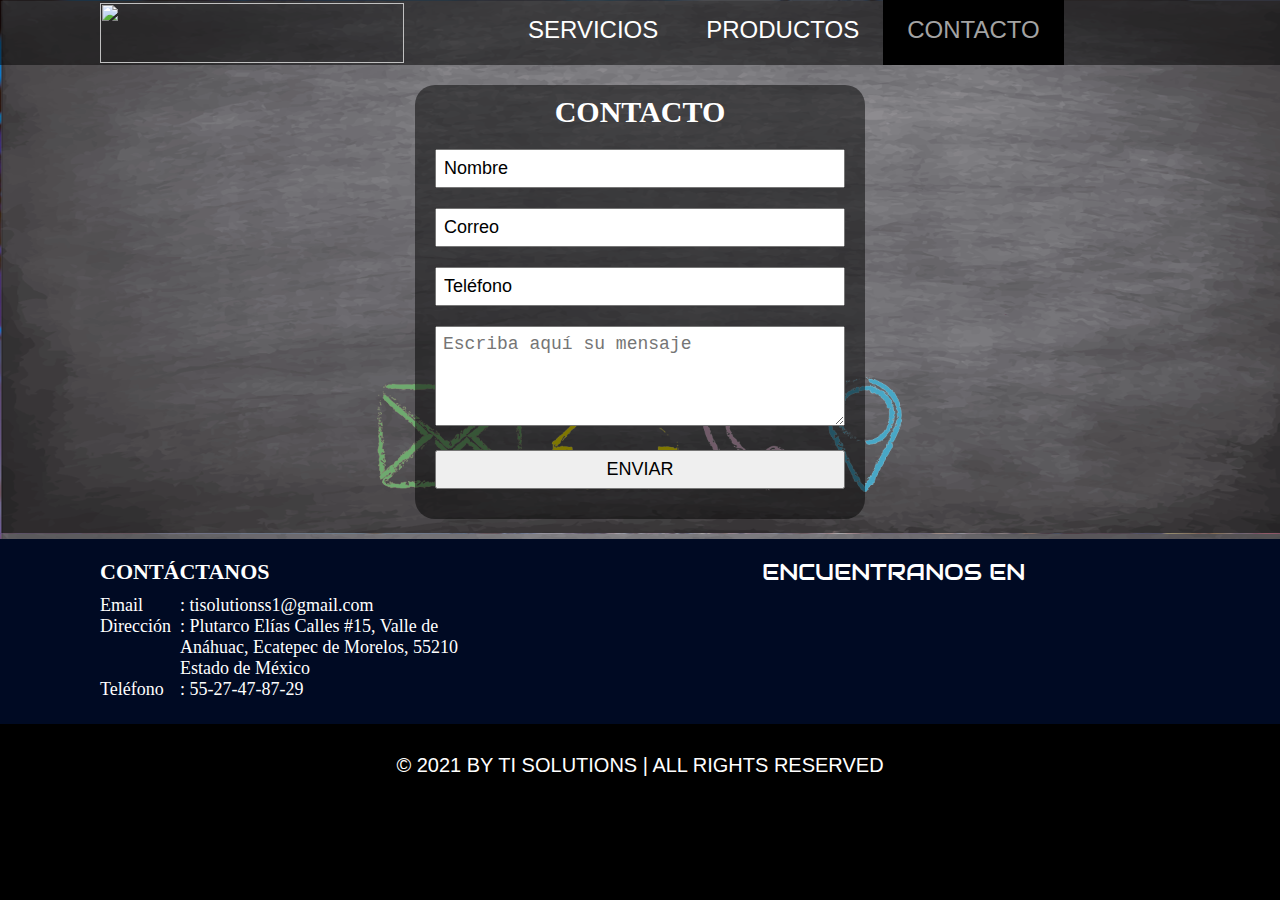
==== contacto/contacto.html @ 3d93fc13 "Website Template" ====
<!DOCTYPE html>
<html lang="en" dir="ltr">
  <head>
    <meta charset="utf-8">
    <title>TI Solutions</title>
    <link rel="stylesheet" href="/css/styles.css" type="text/css">
  </head>
  <body>
    <div id="page_contacto">
      <div id="header">
        <a href="/" class="logo"><img src="/images/soluciones.png" alt="" width="60" height="60"></a>
        <ul id="navigation">
          <li class="servicios">
            <a href="/" style="text-decoration:none">servicios</a>
          </li>
          <li class="productos">
            <a href="/productos/productos.html" style="text-decoration:none">productos</a>
          </li>
          <li class="seleccion">
            <a href="/contacto/contacto.html" style="text-decoration:none">contacto</a>
          </li>
        </ul>
      </div>
      <div id="body">
        <div id="contacto">
          <form action="/enviar.php" method="post">
            <h2>CONTACTO</h2>
            <input type="text" name="Nombre" value="Nombre" required>
            <input type="text" name="Correo" value="Correo" required>
            <input type="text" name="Teléfono" value="Teléfono" required>
            <textarea name="Mensaje" placeholder="Escriba aquí su mensaje" required></textarea>
            <input type="submit" value="ENVIAR" id=boton>
          </form>
        </div>
      </div>
      <div id="footer">
        <div id="contact">
          <ul>
            <h3>Contáctanos</h3>
            <li class="correo"><span>Email</span><p>: tisolutionss1@gmail.com</p></li>
            <li class="direccion"><span>Dirección</span><p>: Plutarco Elías Calles #15, Valle de Anáhuac, Ecatepec de Morelos, 55210 Estado de México</p></li>
            <li class="telefono"><span>Teléfono</span><p>: 55-27-47-87-29</p></li>
          </ul>
          <h1>ENCUENTRANOS EN</h1>
          <div>
            <a href="https://www.facebook.com/Soluciones-TI-109137994715575" class="facebook">facebook</a>
            <a href="http://twitter.com/CNN?s=08" class="twitter">twitter</a>
          </div>
        </div>
        <div id="footnote">
          <div>
            <p>&copy; 2021 by TI Solutions | ALL RIGHTS RESERVED</p>
          </div>
        </div>
      </div>
    </div>
  </body>
</html>
---- css/styles.css ----
/*----------------------------------------General---------------------------------------*/
@font-face {
	font-family: 'audiowide-regular-webfont';
	src: url('../fonts/audiowide-regular-webfont.eot');
	src: url('../fonts/audiowide-regular-webfont.woff') format('woff'), url('../fonts/audiowide-regular-webfont.ttf') format('truetype'), url('../fonts/audiowide-regular-webfont.svg') format('svg');
}
body {
  background: url("../images/technical-computer.jpg") no-repeat scroll center top #000000;
  background-size: cover;
  margin: 0;
	padding: 0;
	position: relative;
}
/*----------------------------------------Page_index---------------------------------------*/
/*----------------------------------------Header---------------------------------------*/
#header {
  background: rgba(0, 0, 0, 0.5);
  /*background: url("../images/mp.jpg") no-repeat scroll center top #000000;*/
	margin: 0;
  min-height: 65px;
  max-height: 65px;
	overflow: hidden;
	padding: 0;
	width: auto;
}
#header a img {
  float: left;
  height: 60px;
  margin: 3px 0 0 100px; /*top, right, bottom, left*/
  padding: 0;
  width: 304px;
  border: none;
}
/*Formato de tabla en header*/
#header ul {
	display: inline-block;
	float: left;
	list-style: none;
	margin: 0 0 0 100px;  /*top, right, bottom, left*/
	padding: 0;
	width: auto;
}
/*Formato de elementos de tabla en header*/
#header ul li {
	float: left;
	margin: 0;
	padding: 0;
	width: auto;
}
/*Estilo de los elementos de la tabla en header*/
#header ul li a {
	color: #ffffff;
	display: block;
	font-family: Arial;
	font-size: 24px;
	font-weight: normal;
	line-height: 59px;
	margin: 0;
	min-height: 65px;
	padding: 0 24px;
 *padding: 0 23px; /* Needed for IE8 and old versions */
	text-align: center;
	text-transform: uppercase;
	width: auto;
}
/*Elemento de pre-seleccionado */
#header ul li a:hover {
	background-color: #620031;
	color: #ffffff;
}
/*Elemento de lista seleccionado*/
#header ul li.seleccion a {
	background-color: #000000;
	color: #a3a3a3;
}
/*----------------------------------------Body---------------------------------------*/
/*Marco de tabla*/
#page_index #body #superior{
	/*background-color: #000A23;*/
	background: rgba(0, 0, 0, 0.6);
	width: 630px;
	margin: 50px 10px 50px 50px;    /*Margenes de la tabla principal*/
	padding: 20px 0 20px 20px;
}
/*Contenido de tabla*/
#page_index #body #superior span{
	color: #ffffff;
	font-size: 20px;
  display: block;
	line-height: 10px; /*Interlineado*/
	margin: 0;
	padding-right: 20px;
	text-align: center;
  text-transform: uppercase;
}
/*Formato de tabla principal*/
#page_index #body #superior ul {
	display: inline-block;
	list-style: none;
	height: 450px;
	margin: 0;
	padding: 0;
}
/*Formato de elementos de tabla principal*/
#page_index #body #superior ul li {
	float: left;
	width: 315px;
}
/*Formato de anlcas de tabla principal*/
#page_index #body #superior ul li a {
	color: #fdfffa;
	display: block;
	height: 114px;
	margin: 25px 40px 0 0;
	text-decoration: none;
}
/*Formato de imagenes en elementos de tabla principal*/
#page_index #body #superior ul li img {
	float: left;
}
/*Formato de letra en descripcion de elementos de tabla principal*/
#page_index #body #superior ul li h3 {
  font-size: 25px;
	margin: 0;
	line-height: 25px;
	padding-top: 35px;
  /*text-transform: uppercase;*/
}
/*Formato de letra en descripcion de elementos de tabla principal*/
#page_index #body #superior ul li h2 {
  color: #FFFFFF; /*Color*/
	font-family: Arial;  /*Fuente*/
	font-weight: bold; /*Tipo de letra*/
	font-size: 30px; /*Tamaño de fuente*/
	margin: 0; /*Margenes*/
	line-height: 50px; /*Interlineado*/
	padding-top: 10px; /*Margen superior*/
  padding-bottom: 10px; /*Margen inferior*/
	text-align: center;  /*Alineacion de texto*/
	text-transform: uppercase; /*Letra mayúscula*/
}
/*Elemento de pre-seleccionado de lista principal*/
#page_index #body #superior ul li a:hover {
	background-color: #620031;
	color: #ffffff;
}
/*Formato de primer tabla secundaria*/
#page_index #body #superior ul li.instalacion ul {
	display: block;
	left: -99999px;
	list-style: none;
	margin: 0;
	padding: 0;
	position: absolute;
	top: 210px;
	width: 142px;
	z-index: 50;
}
#page_index #body #superior ul li.instalacion:hover ul.uno {
	left: 750px;
}
#page_index #body #superior ul li.instalacion ul.uno.selected {
	left: 750px;
}
/*Formato de segunda tabla secundaria*/
#page_index #body #superior ul li.armado ul {
	display: block;
	left: -99999px;
	list-style: none;
	margin: 0;
	padding: 0;
	position: absolute;
	top: 210px;
	width: 142px;
	z-index: 50;
}
#page_index #body #superior ul li.armado:hover ul.dos {
	left: 750px;
}
#page_index #body #superior ul li.armado ul.dos.selected {
	left: 750px;
}
/*Formato de tercera tabla secundaria*/
#page_index #body #superior ul li.reparacion ul {
	display: block;
	left: -99999px;
	list-style: none;
	margin: 0;
	padding: 0;
	position: absolute;
	top: 210px;
	width: 142px;
	z-index: 50;
}
#page_index #body #superior ul li.reparacion:hover ul.tres {
	left: 750px;
}
#page_index #body #superior ul li.reparacion ul.tres.selected {
	left: 750px;
}
/*Formato de cuarta tabla secundaria*/
#page_index #body #superior ul li.redes ul {
	display: block;
	left: -99999px;
	list-style: none;
	margin: 0;
	padding: 0;
	position: absolute;
	top: 210px;
	width: 142px;
	z-index: 50;
}
#page_index #body #superior ul li.redes:hover ul.cuatro {
	left: 750px;
}
#page_index #body #superior ul li.redes ul.cuatro.selected {
	left: 750px;
}
/*Formato de quinta tabla secundaria*/
#page_index #body #superior ul li.servidores ul {
	display: block;
	left: -99999px;
	list-style: none;
	margin: 0;
	padding: 0;
	position: absolute;
	top: 210px;
	width: 142px;
	z-index: 50;
}
#page_index #body #superior ul li.servidores:hover ul.cinco {
	left: 750px;
}
#page_index #body #superior ul li.servidores ul.cinco.selected {
	left: 750px;
}
/*Formato de sexta tabla secundaria*/
#page_index #body #superior ul li.electronicos ul {
	display: block;
	left: -99999px;
	list-style: none;
	margin: 0;
	padding: 0;
	position: absolute;
	top: 210px;
	width: 142px;
	z-index: 50;
}
#page_index #body #superior ul li.electronicos:hover ul.seis {
	left: 750px;
}
#page_index #body #superior ul li.electronicos ul.seis.selected {
	left: 750px;
}
/*Formato de marco de tablas secundarias*/
#page_index #body #superior ul li ul li {
	background-color: #620031; /*Color*/
	color: #ffffff;  /*Color*/
	display: block;  /*Ubicacion*/
	margin: 0; /*Margenes*/
	min-height: 60px;  /*Altura mínima*/
	padding: 0 10px; /*Márgenes top, right, bottom, left*/
	width: 400px;  /*Ancho*/
}
/*----------------------------------------footer---------------------------------------*/

/*Formato de contenedor de pie de página*/
#footer #contact {
  background-color: #000A23;
  margin: 0 auto;
  min-height: 84px;
	max-width: 100vw;
	overflow: hidden;
	padding: 14px 0 14px 100px;
	width: 100vw;
}
/*Formato de tablas en pie de página*/
#footer #contact ul{
	float: left;
	font-size: 18px;
	list-style: none;
	width: 400px;
	margin: 0;
	padding: 6px 0 10px 0;
}
/*Formato de título 3 en pie de página*/
#footer #contact ul h3 {
  color: #FFFFFF;
	font-size: 22px;
	margin: 0 0 10px;
	text-transform: uppercase;
}
/*Formato de texto en span de elementos de lista 1 en pie de página*/
#footer #contact ul li span {
  color: #FFFFFF;
	float: left;
	width: 80px;
}
/*Formato de texto en parrafos de elementos de lista 1 en pie de página*/
#footer #contact ul li p {
  color: #FFFFFF;
	margin: 0 0 0 80px;
}
/*Formato de titulo 1 en pie de página*/
#footer #contact h1 {
	color: #FFFFFF;
	float: left;
	font-family: audiowide-regular-webfont;
	font-size: 23px;
	font-weight: normal;
	line-height: 23px;
	margin: 0;
	padding: 8px 0 0 0;
	text-align: right;
	text-transform: uppercase;
	width: 525px;
}
/*Formato de elementos de lista 2 en pie de página*/
#footer #contact div {
	float: left;
  position: absolute;
  top: 770px;
  left: 790px;
	margin: 0;
	overflow: hidden;
	width: 380px;
}
/*Formato de anclas en elementos de tabla 2 de pie de página*/
#footer #contact div a {
	/*background: url(../images/icons.png) no-repeat;*/
  background: url(../images/imagen5.png) no-repeat;
	display: block;
	float: left;
	height: 36px;
	margin: 0;
	padding: 0;
	text-indent: -99999px;
	width: 18px;
}
/*Formato de ícono facebook*/
#footer #contact div a.facebook {
	background-position: 0px 0px;  /*Posicion en imagen en pixeles*/
	margin: 20px 0 0 29px;
	width: 50px;
}
/*Formato de ícono twitter*/
#footer #contact div a.twitter {
	background-position: 0 -45px;
	margin: 20px 0 0 29px;
	width: 50px;
}
/*------------------------------------------footnote------------------------------------------*/
/*Formato de footnote*/
#footer #footnote {
	background-color: #000000;
	margin: 0;
	min-height: 84px;
	overflow: hidden;
	padding: 0;
	width: auto;
}
/*Formato de texto en footnote*/
#footer #footnote p {
	color: #FFFFFF;
	display: block;
	font-family: Arial;
	font-size: 20px;
	font-weight: normal;
	margin: 0 auto;
	padding: 0;
  padding-top: 30px;
	text-align: center;
	text-transform: uppercase;
	width: 940px;
}
/*-------------------------------------Página productos--------------------------------------------*/

/*Marco de tabla*/
#page_productos #body {
	/*background-color: #000A23;*/
	background: rgba(0, 0, 0, 0.6);
	width: 480px;
  height: 550px;
	margin: 50px 450px 50px;    /*Top, left, down, right Margenes de la tabla principal*/
	padding: 20px 0 20px 20px;
}
#page_productos #body h1{
  color: #FFFFFF;
	text-align: center;
}
#page_productos #body .carousel{
  margin: 0;
	padding: 0;
	position: absolute;
	top: 240px;
  left: 540px;
	width: 300px;
	height: 300px;
  z-index: 2;
}
#page_productos #body .carousel img {
  width: 100%;
  height: 100%;
  object-fit: cover;
}
#page_productos #body .carousel p{
	color: #ffffff;
	font-family: Arial;
	font-size: 20px;
	font-weight: normal;
	text-align: center;
	text-transform: uppercase;
}
/*-------------------------------------Página de contacto--------------------------------------------*/
#page_contacto{
	background-image: url("../images/contacto.png");
  background-size: contain;
	/*background-size: 100vw 100vh;*/
	background-attachment: fixed;
	margin: 0;
}
#page_contacto #body #contacto form{
	width: 450px;
	margin: auto;
	background: rgba(0, 0, 0, 0.5);
	padding: 10px 20px;
	box-sizing: border-box;
	margin-top: 20px;
	margin-bottom: 20px;
	border-radius: 20px;
}
#page_contacto #body #contacto h2{
	color: #FFFFFF;
	text-align: center;
	margin: 0;
	font-size: 30px;
	margin-bottom: 20px;
}
#page_contacto #body #contacto input, textarea{
	width: 100%;
	margin-bottom: 20px;
	padding: 7px;
	box-sizing: border-box;
	font-size: 18px;
}
#page_contacto #body #contacto textarea{
	min-height: 100px;
	max-height: 100px;
	min-width: 100%;
	max-width: 100%;
}
#page_contacto #body #contacto #boton:hover{
	cursor: pointer;
}
#page_contacto #footer #contact div {
	float: left;
  position: absolute;
  top: 590px;
  left: 790px;
	margin: 0;
	overflow: hidden;
	width: 380px;
}
/*-------------------------------------Página gracias--------------------------------------------*/
#page_gracias{
	background-image: url("../images/contacto.png");
  background-size: cover;
	/*background-size: 100vw 100vh;*/
	background-attachment: fixed;
	margin: 0;
}
#page_gracias #body{
  min-height: 640px;
}
#page_gracias #body #gracias form{
	width: 450px;
	margin: auto;
	background: rgba(0, 0, 0, 0.5);
	padding: 10px 20px;
	box-sizing: border-box;
	margin-top: 20px;
	margin-bottom: 20px;
	border-radius: 20px;
}
#page_gracias #body #gracias h1{
	color: #FFFFFF;
	text-align: center;
}
#page_gracias #body #gracias input{
	position: relative;
	left: 175px;
}
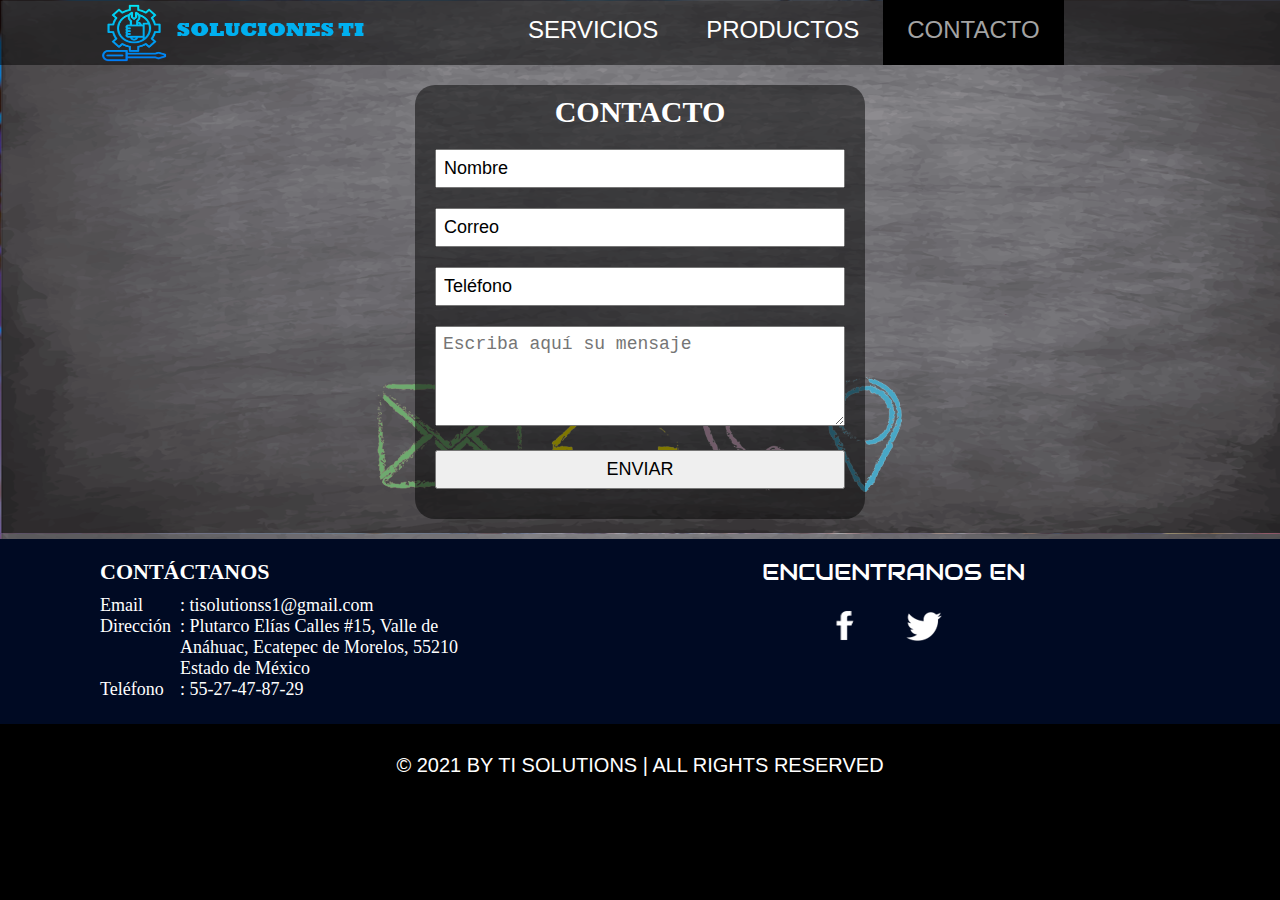
==== commit 69cc49be: "ANCHOR CHANGES" ====
--- a/contacto/contacto.html
+++ b/contacto/contacto.html
@@ -3,27 +3,27 @@
   <head>
     <meta charset="utf-8">
     <title>TI Solutions</title>
-    <link rel="stylesheet" href="/css/styles.css" type="text/css">
+    <link rel="stylesheet" href="../css/styles.css" type="text/css">
   </head>
   <body>
     <div id="page_contacto">
       <div id="header">
-        <a href="/" class="logo"><img src="/images/soluciones.png" alt="" width="60" height="60"></a>
+        <a href="../index.html" class="logo"><img src="../images/SOLUCIONES.png" alt="" width="60" height="60"></a>
         <ul id="navigation">
           <li class="servicios">
-            <a href="/" style="text-decoration:none">servicios</a>
+            <a href="../index.html" style="text-decoration:none">servicios</a>
           </li>
           <li class="productos">
-            <a href="/productos/productos.html" style="text-decoration:none">productos</a>
+            <a href="../productos/productos.html" style="text-decoration:none">productos</a>
           </li>
           <li class="seleccion">
-            <a href="/contacto/contacto.html" style="text-decoration:none">contacto</a>
+            <a href="../contacto/contacto.html" style="text-decoration:none">contacto</a>
           </li>
         </ul>
       </div>
       <div id="body">
         <div id="contacto">
-          <form action="/enviar.php" method="post">
+          <form action="../enviar.php" method="post">
             <h2>CONTACTO</h2>
             <input type="text" name="Nombre" value="Nombre" required>
             <input type="text" name="Correo" value="Correo" required>
--- a/css/styles.css
+++ b/css/styles.css
@@ -328,7 +328,7 @@
 /*Formato de anclas en elementos de tabla 2 de pie de página*/
 #footer #contact div a {
 	/*background: url(../images/icons.png) no-repeat;*/
-  background: url(../images/imagen5.png) no-repeat;
+  	background: url("../images/Imagen5.png") no-repeat;
 	display: block;
 	float: left;
 	height: 36px;
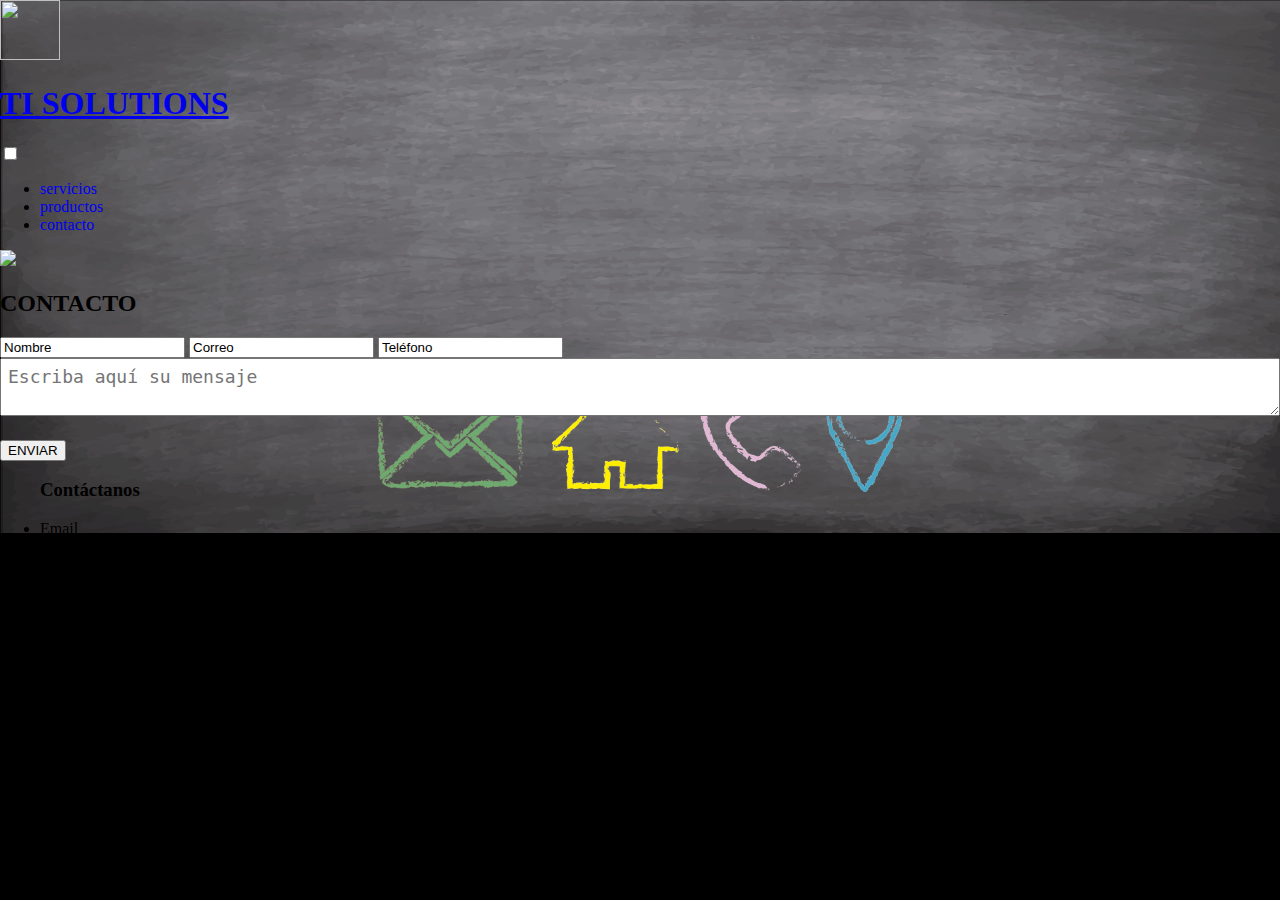
==== commit 3ab14359: "contacto update" ====
--- a/contacto/contacto.html
+++ b/contacto/contacto.html
@@ -1,58 +1,72 @@
 <!DOCTYPE html>
 <html lang="en" dir="ltr">
-  <head>
-    <meta charset="utf-8">
-    <title>TI Solutions</title>
-    <link rel="stylesheet" href="../css/styles.css" type="text/css">
-  </head>
-  <body>
-    <div id="page_contacto">
-      <div id="header">
-        <a href="../index.html" class="logo"><img src="../images/SOLUCIONES.png" alt="" width="60" height="60"></a>
-        <ul id="navigation">
-          <li class="servicios">
-            <a href="../index.html" style="text-decoration:none">servicios</a>
-          </li>
-          <li class="productos">
-            <a href="../productos/productos.html" style="text-decoration:none">productos</a>
-          </li>
-          <li class="seleccion">
-            <a href="../contacto/contacto.html" style="text-decoration:none">contacto</a>
-          </li>
-        </ul>
-      </div>
-      <div id="body">
-        <div id="contacto">
-          <form action="../enviar.php" method="post">
-            <h2>CONTACTO</h2>
-            <input type="text" name="Nombre" value="Nombre" required>
-            <input type="text" name="Correo" value="Correo" required>
-            <input type="text" name="Teléfono" value="Teléfono" required>
-            <textarea name="Mensaje" placeholder="Escriba aquí su mensaje" required></textarea>
-            <input type="submit" value="ENVIAR" id=boton>
-          </form>
-        </div>
-      </div>
-      <div id="footer">
-        <div id="contact">
-          <ul>
-            <h3>Contáctanos</h3>
-            <li class="correo"><span>Email</span><p>: tisolutionss1@gmail.com</p></li>
-            <li class="direccion"><span>Dirección</span><p>: Plutarco Elías Calles #15, Valle de Anáhuac, Ecatepec de Morelos, 55210 Estado de México</p></li>
-            <li class="telefono"><span>Teléfono</span><p>: 55-27-47-87-29</p></li>
-          </ul>
-          <h1>ENCUENTRANOS EN</h1>
-          <div>
-            <a href="https://www.facebook.com/Soluciones-TI-109137994715575" class="facebook">facebook</a>
-            <a href="http://twitter.com/CNN?s=08" class="twitter">twitter</a>
-          </div>
-        </div>
-        <div id="footnote">
-          <div>
-            <p>&copy; 2021 by TI Solutions | ALL RIGHTS RESERVED</p>
-          </div>
-        </div>
-      </div>
-    </div>
-  </body>
+   <head>
+       <meta charset="utf-8">
+       <title>TI Solutions</title>
+       <link rel="stylesheet" href="../css/styles.css" type="text/css">
+       <link rel="stylesheet" href="../css/fontello.css">
+    </head>
+    <body id="page_contacto">
+        <header>
+            <div class="contenedor">
+                <a href="../index.html" class="logo"><img src="images/icon-logo.png" alt="" width="60" height="60"><h1>TI SOLUTIONS</h1></a>
+                <input type="checkbox" id="menu-bar">
+                <label class="icon-menu" for="menu-bar"></label>
+                <nav class="menu"><ul id="navigation">
+                    <li class="servicios">
+                    <a href="../index.html" style="text-decoration:none">servicios</a>
+                    </li>
+                    <li class="productos">
+                    <a href="../productos.html" style="text-decoration:none">productos</a>
+                    </li>
+                    <li class="contacto">
+                    <a href="../contacto.html" style="text-decoration:none">contacto</a>
+                    </li>
+                </ul></nav>
+            </div>
+        </header>
+        <main>
+            <section id="banner">
+                <img src="images/contacto.png">
+                <div class="contenedor">
+                    <div id="contacto">
+                      <form action="/enviar.php" method="post">
+                        <h2>CONTACTO</h2>
+                        <input type="text" name="Nombre" value="Nombre" required>
+                        <input type="text" name="Correo" value="Correo" required>
+                        <input type="text" name="Teléfono" value="Teléfono" required>
+                        <textarea name="Mensaje" placeholder="Escriba aquí su mensaje" required></textarea>
+                        <input type="submit" value="ENVIAR" id="boton">
+                      </form>
+                    </div>
+                </div>
+            </section>
+        </main>
+        <footer>
+            <div class="contenedor">
+                <ul>
+                    <h3>Contáctanos</h3>
+                    <li class="correo">
+                        <span>Email</span><p>: tisolutionss1@gmail.com</p>
+                    </li>
+                    <li class="direccion">
+                        <span>Dirección</span><p>: Plutarco Elías Calles #15, Valle de Anáhuac, Ecatepec de Morelos, 55210 Estado de México</p>
+                    </li>
+                    <li class="telefono">
+                        <span>Teléfono</span><p>: 55-27-47-87-29</p>
+                    </li>
+                </ul>
+                <h1>ENCUENTRANOS EN</h1>
+                <div class="sociales">
+                    <a class="icon-facebook" href="https://www.facebook.com/Soluciones-TI-109137994715575"></a>
+                    <a class="icon-twitter" href="http://twitter.com/CNN?s=08"></a>
+                </div>
+            </div>
+            <div class="footnote">
+                <div>
+                    <p>&copy; 2021 by TI Solutions | ALL RIGHTS RESERVED</p>
+                </div>
+            </div>
+        </footer>
+    </body>
 </html>
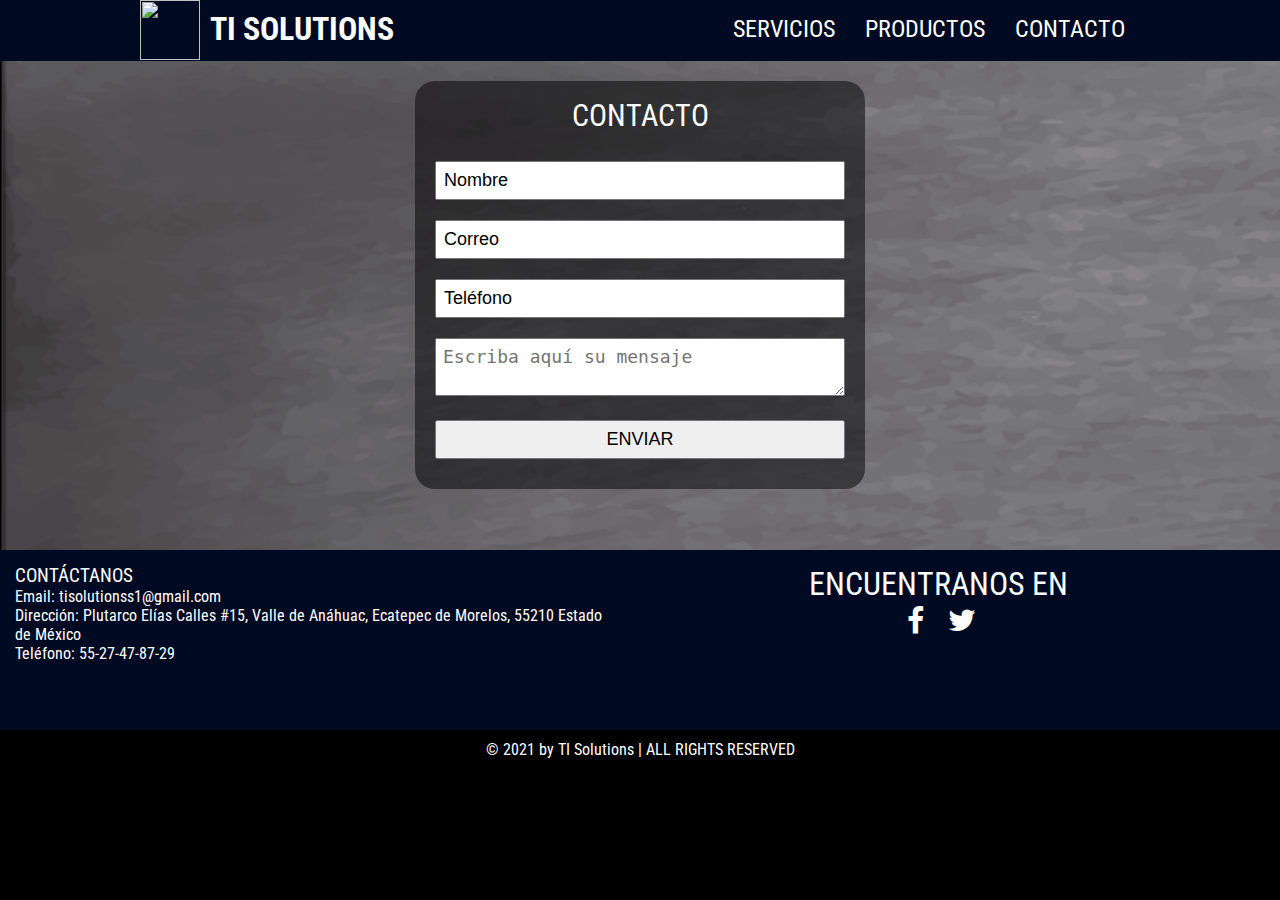
==== commit 5eb03089: "images update" ====
--- a/contacto/contacto.html
+++ b/contacto/contacto.html
@@ -27,7 +27,7 @@
         </header>
         <main>
             <section id="banner">
-                <img src="images/contacto.png">
+                <img src="../images/contacto.png">
                 <div class="contenedor">
                     <div id="contacto">
                       <form action="/enviar.php" method="post">
--- a/css/styles.css
+++ b/css/styles.css
@@ -1,492 +1,269 @@
 /*----------------------------------------General---------------------------------------*/
-@font-face {
-	font-family: 'audiowide-regular-webfont';
-	src: url('../fonts/audiowide-regular-webfont.eot');
-	src: url('../fonts/audiowide-regular-webfont.woff') format('woff'), url('../fonts/audiowide-regular-webfont.ttf') format('truetype'), url('../fonts/audiowide-regular-webfont.svg') format('svg');
+@import url('https://fonts.googleapis.com/css2?family=Roboto+Condensed&display=swap');
+@import url(menu.css);
+@import url(banner.css);
+* {
+    margin: 0;
+    padding: 0;
+    box-sizing: border-box;
 }
 body {
-  background: url("../images/technical-computer.jpg") no-repeat scroll center top #000000;
-  background-size: cover;
-  margin: 0;
-	padding: 0;
-	position: relative;
-}
+    font-family: 'Roboto Condensed', sans-serif;
+    background-color: #000;
+}
+
 /*----------------------------------------Page_index---------------------------------------*/
 /*----------------------------------------Header---------------------------------------*/
-#header {
-  background: rgba(0, 0, 0, 0.5);
-  /*background: url("../images/mp.jpg") no-repeat scroll center top #000000;*/
-	margin: 0;
-  min-height: 65px;
-  max-height: 65px;
-	overflow: hidden;
-	padding: 0;
-	width: auto;
-}
-#header a img {
-  float: left;
-  height: 60px;
-  margin: 3px 0 0 100px; /*top, right, bottom, left*/
-  padding: 0;
-  width: 304px;
-  border: none;
-}
-/*Formato de tabla en header*/
-#header ul {
-	display: inline-block;
+header {
+    width: 100%;
+    height: 61px;
+    /*background: rgba(0, 10, 35, 0.5);*/
+    background: #000A23;
+    color: #fff;
+    
+    position: fixed;
+    top: 0;
+    left: 0;
+    z-index: 100;    
+}
+.contenedor{
+    width: 98%;
+    margin: auto;
+}
+header .contenedor{
+    display: table;    /*Limpia los float*/
+}
+header .contenedor img{
+    float: left;
+}
+header .contenedor h1{
+    float: left;
+    padding: 10px;
+    color: #fff;
+}
+section {
+    width: 100%;
+    max-resolution: 25px;
+}
+/*----------------------------------------Banner---------------------------------------*/
+
+/*----------------------------------------footer---------------------------------------*/
+
+/*Formato de contenedor de pie de página*/
+footer {
+    background-color: #000A23;
+}
+footer .contenedor{
+    background-color: #000A23;
+    margin: auto;
+    padding: 15px 15px;
+	width: 100vw;
+    min-height: 20vh;
+}
+footer .contenedor ul{
+    float: left;
+	list-style: none;
+    color: #fff;
+}
+footer .contenedor ul h3{
+	text-transform: uppercase;
+    font-weight: normal;
+}
+footer .contenedor ul li span{
 	float: left;
-	list-style: none;
-	margin: 0 0 0 100px;  /*top, right, bottom, left*/
-	padding: 0;
-	width: auto;
-}
-/*Formato de elementos de tabla en header*/
-#header ul li {
-	float: left;
-	margin: 0;
-	padding: 0;
-	width: auto;
-}
-/*Estilo de los elementos de la tabla en header*/
-#header ul li a {
-	color: #ffffff;
-	display: block;
-	font-family: Arial;
-	font-size: 24px;
-	font-weight: normal;
-	line-height: 59px;
-	margin: 0;
-	min-height: 65px;
-	padding: 0 24px;
- *padding: 0 23px; /* Needed for IE8 and old versions */
-	text-align: center;
-	text-transform: uppercase;
-	width: auto;
-}
-/*Elemento de pre-seleccionado */
-#header ul li a:hover {
-	background-color: #620031;
-	color: #ffffff;
-}
-/*Elemento de lista seleccionado*/
-#header ul li.seleccion a {
-	background-color: #000000;
-	color: #a3a3a3;
-}
-/*----------------------------------------Body---------------------------------------*/
-/*Marco de tabla*/
-#page_index #body #superior{
-	/*background-color: #000A23;*/
-	background: rgba(0, 0, 0, 0.6);
-	width: 630px;
-	margin: 50px 10px 50px 50px;    /*Margenes de la tabla principal*/
-	padding: 20px 0 20px 20px;
-}
-/*Contenido de tabla*/
-#page_index #body #superior span{
-	color: #ffffff;
-	font-size: 20px;
-  display: block;
-	line-height: 10px; /*Interlineado*/
-	margin: 0;
-	padding-right: 20px;
-	text-align: center;
-  text-transform: uppercase;
-}
-/*Formato de tabla principal*/
-#page_index #body #superior ul {
-	display: inline-block;
-	list-style: none;
-	height: 450px;
-	margin: 0;
-	padding: 0;
-}
-/*Formato de elementos de tabla principal*/
-#page_index #body #superior ul li {
-	float: left;
-	width: 315px;
-}
-/*Formato de anlcas de tabla principal*/
-#page_index #body #superior ul li a {
-	color: #fdfffa;
-	display: block;
-	height: 114px;
-	margin: 25px 40px 0 0;
-	text-decoration: none;
-}
-/*Formato de imagenes en elementos de tabla principal*/
-#page_index #body #superior ul li img {
-	float: left;
-}
-/*Formato de letra en descripcion de elementos de tabla principal*/
-#page_index #body #superior ul li h3 {
-  font-size: 25px;
-	margin: 0;
-	line-height: 25px;
-	padding-top: 35px;
-  /*text-transform: uppercase;*/
-}
-/*Formato de letra en descripcion de elementos de tabla principal*/
-#page_index #body #superior ul li h2 {
-  color: #FFFFFF; /*Color*/
-	font-family: Arial;  /*Fuente*/
-	font-weight: bold; /*Tipo de letra*/
-	font-size: 30px; /*Tamaño de fuente*/
-	margin: 0; /*Margenes*/
-	line-height: 50px; /*Interlineado*/
-	padding-top: 10px; /*Margen superior*/
-  padding-bottom: 10px; /*Margen inferior*/
-	text-align: center;  /*Alineacion de texto*/
-	text-transform: uppercase; /*Letra mayúscula*/
-}
-/*Elemento de pre-seleccionado de lista principal*/
-#page_index #body #superior ul li a:hover {
-	background-color: #620031;
-	color: #ffffff;
-}
-/*Formato de primer tabla secundaria*/
-#page_index #body #superior ul li.instalacion ul {
-	display: block;
-	left: -99999px;
-	list-style: none;
-	margin: 0;
+    
+}
+footer .contenedor h1{
+    color: #fff;
+    text-align: center;
+    font-weight: normal;
+}
+footer  .contenedor .sociales{
+    text-align: center;
+}
+footer  .contenedor .sociales a{
+    color: #fff;
+    text-decoration: none;
+    font-size: 30px;
+}
+footer .footnote {
+    background-color: #000;
+    min-height: 100%;
+}
+footer .footnote p{
+    color: #fff;
+    text-align: center;
+    padding: 10px;
+}
+
+@media (min-width:480px) {
+    #page_home #banner{
+        height: 370px;
+        width: 100vw;
+        overflow: hidden;
+    }
+    #page_home #servicios{
+        width: 97vw;
+    }
+    #page_home #servicios {
+        top: 140px;
+    }
+    #page_home #servicios ul li h3 {
+	    line-height: 45px; /*Interlineado*/
+        font-size: 18px;
+    }
+}
+@media (min-width:768px) {
+    #page_home #banner{
+        height: 370px;
+        overflow: hidden;
+    }
+    #page_home #servicios{
+        width: auto;
+    }
+    #page_home #servicios ul img{
+        width: 60px;
+        height: 60px;
+    }
+    #page_home #servicios ul li h3 {
+	    line-height: 40px; /*Interlineado*/
+        font-size: 24px;
+    }
+    #page_home #servicios ul li h2 {
+	    font-size: 28px; /*Interlineado*/
+    }
+    #page_home #servicios ul li ul li {
+        min-height: 40px;
+    }
+}
+@media (min-width:1024px){
+    .contenedor {
+        width: 1000px;
+    }
+    #page_home #banner{
+        height: 380px;
+        overflow: hidden;
+    }
+    #page_home #servicios{
+        width: auto;
+    }
+    #page_home #servicios ul li h3 {
+	    line-height: 40px; /*Interlineado*/
+        font-size: 30px;
+    }
+    #page_home #servicios ul li h2 {
+	    font-size: 30px; /*Interlineado*/
+    }
+    #page_home #servicios ul li ul li {
+        min-height: 40px;
+    }
+    #page_home footer .contenedor{
+        width: 1000px;
+    }
+}
+
+/*-------------------------------------Página productos--------------------------------------------*/
+#page_productos #banner img{
+    width: 150%;
+}
+#page_productos .container{
+    /*background-color: #000A23;*/
+    background: rgba(0, 0, 0, 0.6);
+    position: relative;
+    padding: 10px 10px;
+    margin: auto;    /*Margenes de la tabla principal*/
+    top: 160px;
+    left: 5px;
+    width: 400px;
+    height: 50vh;
+    transform: translateY(0);
+    padding: 20px 0 20px 20px;
+}
+.carousel {
+    margin: 0;
 	padding: 0;
 	position: absolute;
-	top: 210px;
-	width: 142px;
-	z-index: 50;
-}
-#page_index #body #superior ul li.instalacion:hover ul.uno {
-	left: 750px;
-}
-#page_index #body #superior ul li.instalacion ul.uno.selected {
-	left: 750px;
-}
-/*Formato de segunda tabla secundaria*/
-#page_index #body #superior ul li.armado ul {
-	display: block;
-	left: -99999px;
-	list-style: none;
-	margin: 0;
-	padding: 0;
-	position: absolute;
-	top: 210px;
-	width: 142px;
-	z-index: 50;
-}
-#page_index #body #superior ul li.armado:hover ul.dos {
-	left: 750px;
-}
-#page_index #body #superior ul li.armado ul.dos.selected {
-	left: 750px;
-}
-/*Formato de tercera tabla secundaria*/
-#page_index #body #superior ul li.reparacion ul {
-	display: block;
-	left: -99999px;
-	list-style: none;
-	margin: 0;
-	padding: 0;
-	position: absolute;
-	top: 210px;
-	width: 142px;
-	z-index: 50;
-}
-#page_index #body #superior ul li.reparacion:hover ul.tres {
-	left: 750px;
-}
-#page_index #body #superior ul li.reparacion ul.tres.selected {
-	left: 750px;
-}
-/*Formato de cuarta tabla secundaria*/
-#page_index #body #superior ul li.redes ul {
-	display: block;
-	left: -99999px;
-	list-style: none;
-	margin: 0;
-	padding: 0;
-	position: absolute;
-	top: 210px;
-	width: 142px;
-	z-index: 50;
-}
-#page_index #body #superior ul li.redes:hover ul.cuatro {
-	left: 750px;
-}
-#page_index #body #superior ul li.redes ul.cuatro.selected {
-	left: 750px;
-}
-/*Formato de quinta tabla secundaria*/
-#page_index #body #superior ul li.servidores ul {
-	display: block;
-	left: -99999px;
-	list-style: none;
-	margin: 0;
-	padding: 0;
-	position: absolute;
-	top: 210px;
-	width: 142px;
-	z-index: 50;
-}
-#page_index #body #superior ul li.servidores:hover ul.cinco {
-	left: 750px;
-}
-#page_index #body #superior ul li.servidores ul.cinco.selected {
-	left: 750px;
-}
-/*Formato de sexta tabla secundaria*/
-#page_index #body #superior ul li.electronicos ul {
-	display: block;
-	left: -99999px;
-	list-style: none;
-	margin: 0;
-	padding: 0;
-	position: absolute;
-	top: 210px;
-	width: 142px;
-	z-index: 50;
-}
-#page_index #body #superior ul li.electronicos:hover ul.seis {
-	left: 750px;
-}
-#page_index #body #superior ul li.electronicos ul.seis.selected {
-	left: 750px;
-}
-/*Formato de marco de tablas secundarias*/
-#page_index #body #superior ul li ul li {
-	background-color: #620031; /*Color*/
-	color: #ffffff;  /*Color*/
-	display: block;  /*Ubicacion*/
-	margin: 0; /*Margenes*/
-	min-height: 60px;  /*Altura mínima*/
-	padding: 0 10px; /*Márgenes top, right, bottom, left*/
-	width: 400px;  /*Ancho*/
-}
-/*----------------------------------------footer---------------------------------------*/
-
-/*Formato de contenedor de pie de página*/
-#footer #contact {
-  background-color: #000A23;
-  margin: 0 auto;
-  min-height: 84px;
-	max-width: 100vw;
-	overflow: hidden;
-	padding: 14px 0 14px 100px;
-	width: 100vw;
-}
-/*Formato de tablas en pie de página*/
-#footer #contact ul{
-	float: left;
-	font-size: 18px;
-	list-style: none;
-	width: 400px;
-	margin: 0;
-	padding: 6px 0 10px 0;
-}
-/*Formato de título 3 en pie de página*/
-#footer #contact ul h3 {
-  color: #FFFFFF;
-	font-size: 22px;
-	margin: 0 0 10px;
-	text-transform: uppercase;
-}
-/*Formato de texto en span de elementos de lista 1 en pie de página*/
-#footer #contact ul li span {
-  color: #FFFFFF;
-	float: left;
-	width: 80px;
-}
-/*Formato de texto en parrafos de elementos de lista 1 en pie de página*/
-#footer #contact ul li p {
-  color: #FFFFFF;
-	margin: 0 0 0 80px;
-}
-/*Formato de titulo 1 en pie de página*/
-#footer #contact h1 {
-	color: #FFFFFF;
-	float: left;
-	font-family: audiowide-regular-webfont;
-	font-size: 23px;
-	font-weight: normal;
-	line-height: 23px;
-	margin: 0;
-	padding: 8px 0 0 0;
-	text-align: right;
-	text-transform: uppercase;
-	width: 525px;
-}
-/*Formato de elementos de lista 2 en pie de página*/
-#footer #contact div {
-	float: left;
-  position: absolute;
-  top: 770px;
-  left: 790px;
-	margin: 0;
-	overflow: hidden;
-	width: 380px;
-}
-/*Formato de anclas en elementos de tabla 2 de pie de página*/
-#footer #contact div a {
-	/*background: url(../images/icons.png) no-repeat;*/
-  	background: url("../images/Imagen5.png") no-repeat;
-	display: block;
-	float: left;
-	height: 36px;
-	margin: 0;
-	padding: 0;
-	text-indent: -99999px;
-	width: 18px;
-}
-/*Formato de ícono facebook*/
-#footer #contact div a.facebook {
-	background-position: 0px 0px;  /*Posicion en imagen en pixeles*/
-	margin: 20px 0 0 29px;
-	width: 50px;
-}
-/*Formato de ícono twitter*/
-#footer #contact div a.twitter {
-	background-position: 0 -45px;
-	margin: 20px 0 0 29px;
-	width: 50px;
-}
-/*------------------------------------------footnote------------------------------------------*/
-/*Formato de footnote*/
-#footer #footnote {
-	background-color: #000000;
-	margin: 0;
-	min-height: 84px;
-	overflow: hidden;
-	padding: 0;
-	width: auto;
-}
-/*Formato de texto en footnote*/
-#footer #footnote p {
-	color: #FFFFFF;
-	display: block;
-	font-family: Arial;
-	font-size: 20px;
-	font-weight: normal;
-	margin: 0 auto;
-	padding: 0;
-  padding-top: 30px;
-	text-align: center;
-	text-transform: uppercase;
-	width: 940px;
-}
-/*-------------------------------------Página productos--------------------------------------------*/
-
-/*Marco de tabla*/
-#page_productos #body {
-	/*background-color: #000A23;*/
-	background: rgba(0, 0, 0, 0.6);
-	width: 480px;
-  height: 550px;
-	margin: 50px 450px 50px;    /*Top, left, down, right Margenes de la tabla principal*/
-	padding: 20px 0 20px 20px;
-}
-#page_productos #body h1{
-  color: #FFFFFF;
-	text-align: center;
-}
-#page_productos #body .carousel{
-  margin: 0;
-	padding: 0;
-	position: absolute;
-	top: 240px;
-  left: 540px;
-	width: 300px;
-	height: 300px;
-  z-index: 2;
-}
-#page_productos #body .carousel img {
-  width: 100%;
-  height: 100%;
-  object-fit: cover;
-}
-#page_productos #body .carousel p{
-	color: #ffffff;
-	font-family: Arial;
-	font-size: 20px;
-	font-weight: normal;
-	text-align: center;
-	text-transform: uppercase;
-}
-/*-------------------------------------Página de contacto--------------------------------------------*/
-#page_contacto{
-	background-image: url("../images/contacto.png");
-  background-size: contain;
-	/*background-size: 100vw 100vh;*/
-	background-attachment: fixed;
-	margin: 0;
-}
-#page_contacto #body #contacto form{
+    left: 0;
+    width: 100%;
+    z-index: 2;
+}
+.carousel img {
+    width: 150px;
+    height: 150px;
+    object-fit: contain;
+}
+.carousel p{
+    color: #ffffff;
+    font-size: 20px;
+    font-weight: normal;
+    text-align: center;
+    text-transform: uppercase;
+}
+#page_productos footer .contenedor {
+  min-height: 30vh;
+}
+#page_productos main .container h1{
+    color: #FFFFFF;
+    text-align: center;
+}
+
+@media (min-width:480px) {
+    #page_productos #banner{
+        height: 400px;
+        overflow: hidden;
+    }
+}
+@media (min-width:768px) {
+    #page_productos footer .footnote p{
+        text-align: center;
+    }
+}
+@media (min-width:1024px){
+    #page_productos footer .contenedor{
+        width: 1000px;
+    }
+    #page_productos footer .footnote div{
+        width: 100vw;
+    }
+    #page_productos footer .footnote p{
+        text-align: center;
+    }
+}
+/*----------------------------------------Page_Contacto---------------------------------------*/
+#page_contacto #banner img{
+    width: 180%;
+}
+
+#page_contacto main form{
 	width: 450px;
 	margin: auto;
 	background: rgba(0, 0, 0, 0.5);
 	padding: 10px 20px;
-	box-sizing: border-box;
-	margin-top: 20px;
+	margin-top: 420px;
 	margin-bottom: 20px;
 	border-radius: 20px;
 }
-#page_contacto #body #contacto h2{
+#page_contacto main h2{
 	color: #FFFFFF;
 	text-align: center;
 	margin: 0;
 	font-size: 30px;
 	margin-bottom: 20px;
 }
-#page_contacto #body #contacto input, textarea{
+#page_contacto main input, textarea{
 	width: 100%;
 	margin-bottom: 20px;
 	padding: 7px;
 	box-sizing: border-box;
 	font-size: 18px;
 }
-#page_contacto #body #contacto textarea{
-	min-height: 100px;
-	max-height: 100px;
-	min-width: 100%;
-	max-width: 100%;
-}
-#page_contacto #body #contacto #boton:hover{
-	cursor: pointer;
-}
-#page_contacto #footer #contact div {
-	float: left;
-  position: absolute;
-  top: 590px;
-  left: 790px;
-	margin: 0;
-	overflow: hidden;
-	width: 380px;
-}
-/*-------------------------------------Página gracias--------------------------------------------*/
-#page_gracias{
-	background-image: url("../images/contacto.png");
-  background-size: cover;
-	/*background-size: 100vw 100vh;*/
-	background-attachment: fixed;
-	margin: 0;
-}
-#page_gracias #body{
-  min-height: 640px;
-}
-#page_gracias #body #gracias form{
-	width: 450px;
-	margin: auto;
-	background: rgba(0, 0, 0, 0.5);
-	padding: 10px 20px;
-	box-sizing: border-box;
-	margin-top: 20px;
-	margin-bottom: 20px;
-	border-radius: 20px;
-}
-#page_gracias #body #gracias h1{
-	color: #FFFFFF;
-	text-align: center;
-}
-#page_gracias #body #gracias input{
-	position: relative;
-	left: 175px;
-}
+@media (min-width:480px) {
+    #page_contacto #banner {
+        height: 500px;
+        width: 100vw;
+        overflow: hidden;
+    }
+    #page_contacto #banner img{
+        width: 240%;
+    }
+}
--- a/css/fontello.css
+++ b/css/fontello.css
@@ -0,0 +1,59 @@
+@font-face {
+  font-family: 'fontello';
+  src: url('../font/fontello.eot?89950734');
+  src: url('../font/fontello.eot?89950734#iefix') format('embedded-opentype'),
+       url('../font/fontello.woff2?89950734') format('woff2'),
+       url('../font/fontello.woff?89950734') format('woff'),
+       url('../font/fontello.ttf?89950734') format('truetype'),
+       url('../font/fontello.svg?89950734#fontello') format('svg');
+  font-weight: normal;
+  font-style: normal;
+}
+/* Chrome hack: SVG is rendered more smooth in Windozze. 100% magic, uncomment if you need it. */
+/* Note, that will break hinting! In other OS-es font will be not as sharp as it could be */
+/*
+@media screen and (-webkit-min-device-pixel-ratio:0) {
+  @font-face {
+    font-family: 'fontello';
+    src: url('../font/fontello.svg?89950734#fontello') format('svg');
+  }
+}
+*/
+[class^="icon-"]:before, [class*=" icon-"]:before {
+  font-family: "fontello";
+  font-style: normal;
+  font-weight: normal;
+  speak: never;
+
+  display: inline-block;
+  text-decoration: inherit;
+  width: 1em;
+  margin-right: .2em;
+  text-align: center;
+  /* opacity: .8; */
+
+  /* For safety - reset parent styles, that can break glyph codes*/
+  font-variant: normal;
+  text-transform: none;
+
+  /* fix buttons height, for twitter bootstrap */
+  line-height: 1em;
+
+  /* Animation center compensation - margins should be symmetric */
+  /* remove if not needed */
+  margin-left: .2em;
+
+  /* you can be more comfortable with increased icons size */
+  /* font-size: 120%; */
+
+  /* Font smoothing. That was taken from TWBS */
+  -webkit-font-smoothing: antialiased;
+  -moz-osx-font-smoothing: grayscale;
+
+  /* Uncomment for 3D effect */
+  /* text-shadow: 1px 1px 1px rgba(127, 127, 127, 0.3); */
+}
+
+.icon-menu:before { content: '\e800'; } /* '' */
+.icon-twitter:before { content: '\f099'; } /* '' */
+.icon-facebook:before { content: '\f09a'; } /* '' */
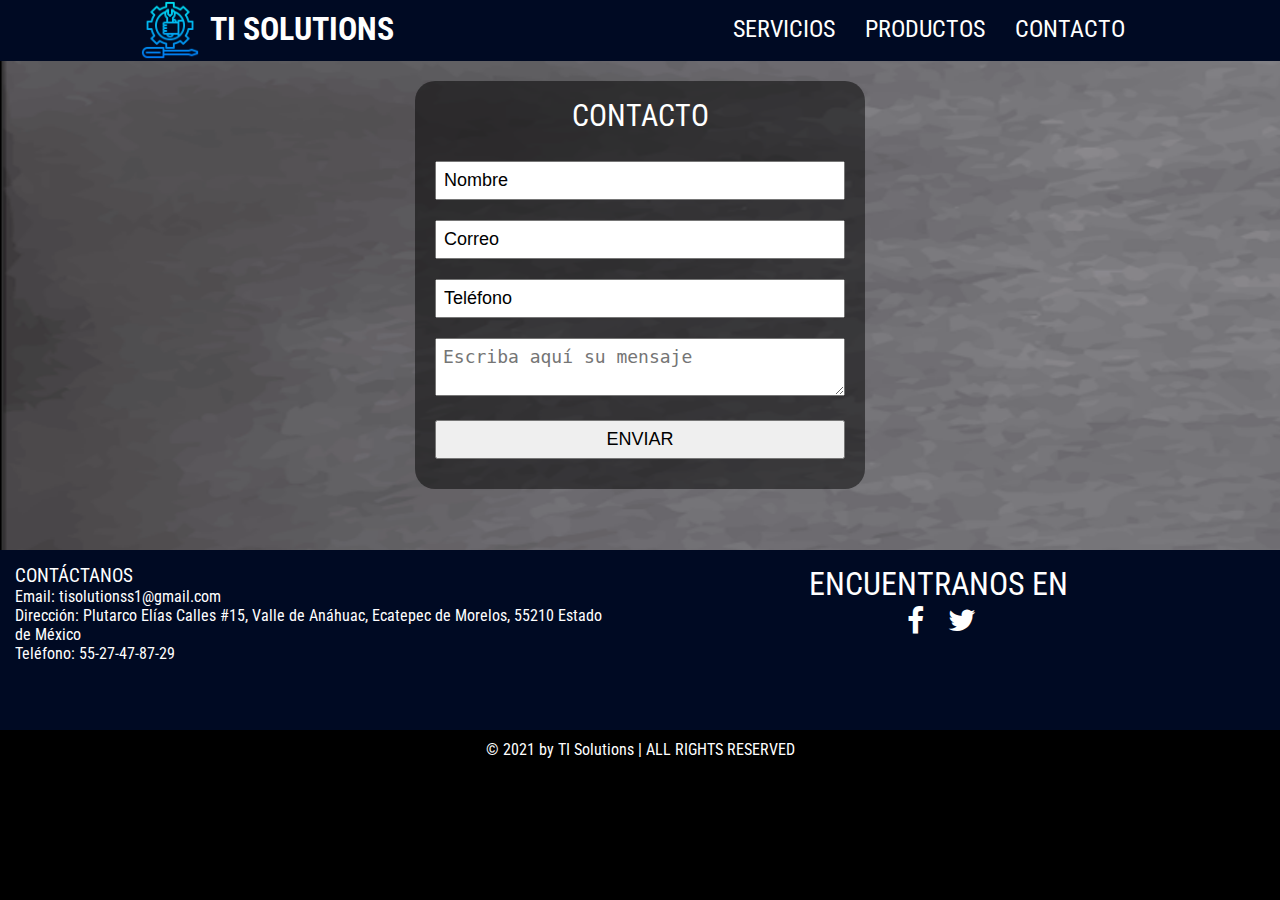
==== commit 6903d3c2: "logo update" ====
--- a/contacto/contacto.html
+++ b/contacto/contacto.html
@@ -9,7 +9,7 @@
     <body id="page_contacto">
         <header>
             <div class="contenedor">
-                <a href="../index.html" class="logo"><img src="images/icon-logo.png" alt="" width="60" height="60"><h1>TI SOLUTIONS</h1></a>
+                <a href="../index.html" class="logo"><img src="../images/icon-logo.png" alt="" width="60" height="60"><h1>TI SOLUTIONS</h1></a>
                 <input type="checkbox" id="menu-bar">
                 <label class="icon-menu" for="menu-bar"></label>
                 <nav class="menu"><ul id="navigation">
@@ -17,10 +17,10 @@
                     <a href="../index.html" style="text-decoration:none">servicios</a>
                     </li>
                     <li class="productos">
-                    <a href="../productos.html" style="text-decoration:none">productos</a>
+                    <a href="../productos/productos.html" style="text-decoration:none">productos</a>
                     </li>
                     <li class="contacto">
-                    <a href="../contacto.html" style="text-decoration:none">contacto</a>
+                    <a href="../contacto/contacto.html" style="text-decoration:none">contacto</a>
                     </li>
                 </ul></nav>
             </div>
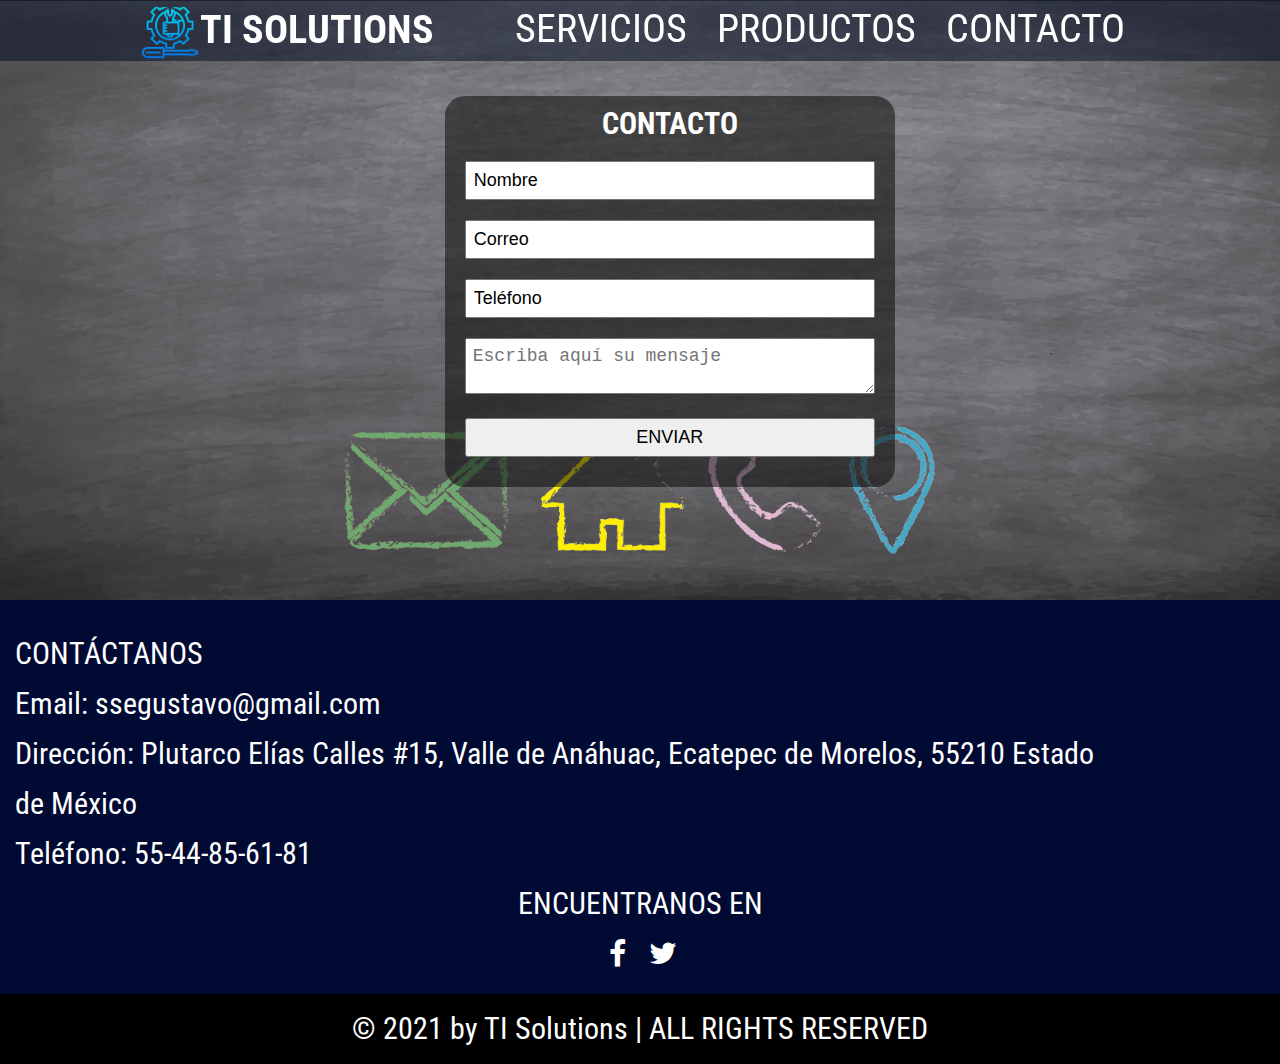
==== commit 2b73c7b9: "Update contacto.html" ====
--- a/contacto/contacto.html
+++ b/contacto/contacto.html
@@ -47,19 +47,19 @@
                 <ul>
                     <h3>Contáctanos</h3>
                     <li class="correo">
-                        <span>Email</span><p>: tisolutionss1@gmail.com</p>
+                        <span>Email</span><p>: ssegustavo@gmail.com</p>
                     </li>
                     <li class="direccion">
                         <span>Dirección</span><p>: Plutarco Elías Calles #15, Valle de Anáhuac, Ecatepec de Morelos, 55210 Estado de México</p>
                     </li>
                     <li class="telefono">
-                        <span>Teléfono</span><p>: 55-27-47-87-29</p>
+                        <span>Teléfono</span><p>: 55-44-85-61-81</p>
                     </li>
                 </ul>
                 <h1>ENCUENTRANOS EN</h1>
                 <div class="sociales">
-                    <a class="icon-facebook" href="https://www.facebook.com/Soluciones-TI-109137994715575"></a>
-                    <a class="icon-twitter" href="http://twitter.com/CNN?s=08"></a>
+                    <a class="icon-facebook" href="https://www.facebook.com/SR.KEI/"></a>
+                    <a class="icon-twitter" href="https://twitter.com/SSEGUSTAVO?t=zYVJ9x0dm2ExM-iNnOKqyQ&s=09"></a>
                 </div>
             </div>
             <div class="footnote">
--- a/css/styles.css
+++ b/css/styles.css
@@ -1,7 +1,5 @@
 /*----------------------------------------General---------------------------------------*/
 @import url('https://fonts.googleapis.com/css2?family=Roboto+Condensed&display=swap');
-@import url(menu.css);
-@import url(banner.css);
 * {
     margin: 0;
     padding: 0;
@@ -12,18 +10,18 @@
     background-color: #000;
 }
 
-/*----------------------------------------Page_index---------------------------------------*/
-/*----------------------------------------Header---------------------------------------*/
+                                /*HEADER*/
+
 header {
     width: 100%;
     height: 61px;
-    /*background: rgba(0, 10, 35, 0.5);*/
-    background: #000A23;
+    background: rgba(0, 10, 35, 0.5);
+    /*background: #000A23;*/
     color: #fff;
-    
     position: fixed;
     top: 0;
     left: 0;
+    padding: 7px;
     z-index: 100;    
 }
 .contenedor{
@@ -34,46 +32,85 @@
     display: table;    /*Limpia los float*/
 }
 header .contenedor img{
+    position: relative;
+    top: -7px;
     float: left;
 }
 header .contenedor h1{
     float: left;
-    padding: 10px;
+    padding-top: 4px;
     color: #fff;
+    font-weight: bold;
 }
 section {
     width: 100%;
     max-resolution: 25px;
 }
-/*----------------------------------------Banner---------------------------------------*/
-
-/*----------------------------------------footer---------------------------------------*/
-
-/*Formato de contenedor de pie de página*/
+#menu-bar{
+    display: none;
+}
+header label{
+    float: right;
+    font-size: 28px;
+    margin: 6px 0;
+    cursor: pointer;
+}
+.menu{
+    position: absolute;
+    top: 61px;
+    left: 0;
+    width: 110px;
+    height: 150px;
+    background: rgba(0, 10, 35, 0.8);
+    /*background: rgba(51,51,51,0.9);*/
+    transition: all 0.5s;
+    transform: translateX(-100%);
+}
+.menu ul {
+    list-style: none;
+}
+.menu a{
+    display: block;
+    color: #fff;
+    height: 50px;
+    border: none;
+    text-decoration: none;
+    padding: 15px;
+    /*border-bottom: 1px solid rgba(255,255,255,0.5);*/
+    text-transform: uppercase;
+}
+.menu a:hover{
+    background: rgba(255,255,255,0.3); /*Pre-seleccion*/
+}
+#menu-bar:checked ~ .menu{
+    transform: translateX(0%);
+}
+
+                                /*FOOTER*/
+
 footer {
-    background-color: #000A23;
+    background-color: #000A33;
 }
 footer .contenedor{
-    background-color: #000A23;
     margin: auto;
     padding: 15px 15px;
-	width: 100vw;
-    min-height: 20vh;
+	width: 100%;
+    min-height: 20vh; /*Altura minima para dividir footer de footnote*/
 }
 footer .contenedor ul{
     float: left;
-	list-style: none;
+	list-style: none; /*Elimina puntos de lista*/
     color: #fff;
 }
 footer .contenedor ul h3{
 	text-transform: uppercase;
     font-weight: normal;
 }
-footer .contenedor ul li span{
+footer .contenedor ul li span{ /*Email direccion telefono*/
 	float: left;
     
 }
-footer .contenedor h1{
+footer .contenedor h1{ /*Encuentranos en*/
     color: #fff;
     text-align: center;
     font-weight: normal;
@@ -88,7 +125,6 @@
 }
 footer .footnote {
     background-color: #000;
-    min-height: 100%;
 }
 footer .footnote p{
     color: #fff;
@@ -96,70 +132,186 @@
     padding: 10px;
 }
 
-@media (min-width:480px) {
-    #page_home #banner{
-        height: 370px;
-        width: 100vw;
-        overflow: hidden;
-    }
-    #page_home #servicios{
-        width: 97vw;
-    }
-    #page_home #servicios {
-        top: 140px;
-    }
-    #page_home #servicios ul li h3 {
-	    line-height: 45px; /*Interlineado*/
-        font-size: 18px;
-    }
-}
-@media (min-width:768px) {
-    #page_home #banner{
-        height: 370px;
-        overflow: hidden;
-    }
-    #page_home #servicios{
-        width: auto;
-    }
-    #page_home #servicios ul img{
-        width: 60px;
-        height: 60px;
-    }
-    #page_home #servicios ul li h3 {
-	    line-height: 40px; /*Interlineado*/
-        font-size: 24px;
-    }
-    #page_home #servicios ul li h2 {
-	    font-size: 28px; /*Interlineado*/
-    }
-    #page_home #servicios ul li ul li {
-        min-height: 40px;
-    }
-}
-@media (min-width:1024px){
-    .contenedor {
-        width: 1000px;
-    }
-    #page_home #banner{
-        height: 380px;
-        overflow: hidden;
-    }
-    #page_home #servicios{
-        width: auto;
-    }
-    #page_home #servicios ul li h3 {
-	    line-height: 40px; /*Interlineado*/
-        font-size: 30px;
-    }
-    #page_home #servicios ul li h2 {
-	    font-size: 30px; /*Interlineado*/
-    }
-    #page_home #servicios ul li ul li {
-        min-height: 40px;
-    }
-    #page_home footer .contenedor{
-        width: 1000px;
-    }
+/*----------------------------------------Page_index---------------------------------------*/
+
+#page_home #banner {
+    /*margin-top: 50px;*/ /*Para comenzar abajo del header*/
+    position: relative;
+    min-height: 70vh;
+}
+#page_home #banner img {
+    width: 163%;
+}
+#page_home #banner .contenedor {
+    position: absolute;
+    display:inline-block;
+    top: -80px;
+    padding: 20px;
+    /*top: 5%;
+    left: 50%;
+    transform: translateX(-50%) translateY(-50%);*/
+    color: #fff;
+}
+/*Marco de tabla*/
+#page_home #servicios{
+	/*background-color: #000A23;*/
+	background: rgba(0, 0, 0, 0.6);
+    position: relative;
+	padding: 10px;
+	margin: auto;    /*Margenes de la tabla principal*/
+    width: 93vw;
+    height: auto;
+    /*transform: translateY(0);*/
+}
+#page_home #banner h2 {
+    font-size: 28px;
+    text-align: center;
+    line-height: 50px; /*interlineado*/
+    font-weight: normal;
+}
+/*Formato de tabla principal*/
+#page_home #servicios ul {
+    column-count: 2;
+	list-style: none;
+	margin: 0;
+	padding: 0;
+}
+#page_home #servicios ul li {
+    display: flex;
+    /*padding: 10px;*/
+    padding: auto;
+}
+#page_home #servicios ul img {
+    width: 40px;
+    height: 40px;
+    float: left;
+}
+/*Formato de letra en descripcion de elementos de tabla principal*/
+#page_home #servicios ul li p {
+    font-size: 18px;
+	margin: 0;
+    font-weight: normal;
+	line-height: 30px; /*Interlineado*/
+    text-align: left;
+  /*text-transform: uppercase;*/
+}
+/*Formato de letra en descripcion de elementos de tabla principal*/
+#page_home #servicios ul li h2 {
+    color: #FFFFFF; /*Color*/
+	font-size: 20px; /*Tamaño de fuente*/
+	margin: 0; /*Margenes*/
+	padding: 0;
+	text-align: center;  /*Alineacion de texto*/
+	text-transform: uppercase; /*Letra mayúscula*/
+}
+/*Elemento de pre-seleccionado de lista principal*/
+#page_home #servicios ul li:hover {
+	background-color: #620031;
+	color: #ffffff;
+}
+/*Formato de primer tabla secundaria*/
+#page_home #servicios ul li.instalacion ul {
+	display: flex;
+    column-count: 1;
+	left: -99999px;
+	list-style: none;
+	margin: 0;
+	padding: 0;
+	position: absolute;
+	width: 98%;
+	z-index: 3;
+}
+#page_home #servicios ul li.instalacion:hover ul.uno {
+    left: 10px;
+    top: 102%;
+}
+/*Formato de segunda tabla secundaria*/
+#page_home #servicios ul li.armado ul {
+	display: flex;
+	column-count: 1;
+	left: -99999px;
+	list-style: none;
+	margin: 0;
+	padding: 0;
+	position: absolute;
+	width: 98%;
+	z-index: 3;
+}
+#page_home #servicios ul li.armado:hover ul.dos {
+	left: 10px;
+    top: 102%;
+}
+/*Formato de tercera tabla secundaria*/
+#page_home #servicios ul li.reparacion ul {
+	display: flex;
+    column-count: 1;
+	left: -99999px;
+	list-style: none;
+	margin: 0;
+	padding: 0;
+	position: absolute;
+	width: 98%;
+	z-index: 3;
+}
+#page_home #servicios ul li.reparacion:hover ul.tres {
+	left: 10px;
+    top: 102%;
+}
+/*Formato de cuarta tabla secundaria*/
+#page_home #servicios ul li.redes ul {
+	display: flex;
+    column-count: 1;
+	left: -99999px;
+	list-style: none;
+	margin: 0;
+	padding: 0;
+	position: absolute;
+	width: 98%;
+	z-index: 3;
+}
+#page_home #servicios ul li.redes:hover ul.cuatro {
+	left: 10px;
+    top: 102%;
+}
+/*Formato de quinta tabla secundaria*/
+#page_home #servicios ul li.servidores ul {
+	display: flex;
+    column-count: 1;
+	left: -99999px;
+	list-style: none;
+	margin: 0;
+	padding: 0;
+	position: absolute;
+	width: 98%;
+	z-index: 3;
+}
+#page_home #servicios ul li.servidores:hover ul.cinco {
+	left: 10px;
+    top: 102%;
+}
+/*Formato de sexta tabla secundaria*/
+#page_home #servicios ul li.electronicos ul {
+	display: flex;
+    column-count: 1;
+	left: -99999px;
+	list-style: none;
+	margin: 0;
+	padding: 0;
+	position: absolute;
+	width: 98%;
+	z-index: 3;
+}
+#page_home #servicios ul li.electronicos:hover ul.seis {
+	left: 10px;
+    top: 102%;
+}
+/*Formato de marco de tablas secundarias*/
+#page_home #servicios ul li ul li {
+	background-color: #620031; /*Color*/
+	color: #ffffff;  /*Color*/
+	display: block;  /*Ubicacion*/
+	margin: 0; /*Margenes*/
+	min-height: 30px;  /*Altura mínima*/
 }
 
 /*-------------------------------------Página productos--------------------------------------------*/
@@ -207,28 +359,6 @@
     text-align: center;
 }
 
-@media (min-width:480px) {
-    #page_productos #banner{
-        height: 400px;
-        overflow: hidden;
-    }
-}
-@media (min-width:768px) {
-    #page_productos footer .footnote p{
-        text-align: center;
-    }
-}
-@media (min-width:1024px){
-    #page_productos footer .contenedor{
-        width: 1000px;
-    }
-    #page_productos footer .footnote div{
-        width: 100vw;
-    }
-    #page_productos footer .footnote p{
-        text-align: center;
-    }
-}
 /*----------------------------------------Page_Contacto---------------------------------------*/
 #page_contacto #banner img{
     width: 180%;
@@ -257,13 +387,416 @@
 	box-sizing: border-box;
 	font-size: 18px;
 }
-@media (min-width:480px) {
-    #page_contacto #banner {
-        height: 500px;
-        width: 100vw;
+
+/*----------------------------------------RESPONSIVE---------------------------------------*/
+
+/*Formato de contenedor de pie de página*/
+/*@media (min-width:360px){
+    .contenedor{
         overflow: hidden;
     }
+    header {
+        width: 100vw;
+        height: 150px;
+    }
+    header .contenedor img{
+        width: 150px;
+        height: 150px;
+    }
+    header .contenedor h1{
+        font-size: 100px;
+    }
+    header label{
+        font-size: 100px;
+    }
+    .menu{
+        top:150px;
+        font-size: 100px;
+        transform: translateX(-1000%);
+        width: 520px;
+        height: 370px;
+    }
+    .menu a{
+        height: 120px;
+    }
+    #page_home main #banner{
+        height: auto;
+    }
+    #page_home #banner img{
+        width: 100vw;
+    }
+    #page_home #banner .contenedor{
+        position:relative;
+        background-color: #000A33;
+        top:0;
+        left: 0;
+        height: auto;
+        width: 100vw;
+    }
+    #page_home #servicios{
+        background: rgba(0, 0, 0, 0.1);
+    }
+    #page_home #servicios ul {
+        column-count: 1;
+    }
+    #page_home #servicios ul li {
+        display: flex;
+    }
+    #page_home #servicios  ul img{
+        width: 200px;
+        height: 200px;
+    }
+    #page_home #banner h2 {
+        font-size: 90px;
+        line-height: 200px;
+    }
+    
+    #page_home #servicios ul li p{
+        display: flex;
+        font-size: 60px;
+        line-height: 150px;
+    }
+    #page_home #servicios ul li ul li {
+        display: none;
+    }
+    footer .contenedor ul h3{
+        font-size: 80px;
+        line-height: 150px;
+    }
+    footer .contenedor ul li span,footer .contenedor ul li p,footer  .contenedor .sociales a,footer .footnote p{
+        font-size: 60px;
+        line-height: 100px;
+    }
+    footer .contenedor h1{
+        font-size: 80px;
+        line-height: 150px;
+    }
+    #page_productos header .contenedor label{
+        margin-top: -3px;
+    }
+    #page_productos #banner {
+        height: 424px;
+        overflow: hidden;
+    }
+    #page_productos main #banner img{
+        width: 100vw;
+    }
+    #page_productos #banner .contenedor{
+        position:absolute;
+        top: -30px;
+        left: 10%;
+        height: 420px;
+        width: 73vw;
+    }
+}*/
+
+@media (min-width:768px) {
+    .contenedor{
+        overflow: hidden;
+    }
+    header {
+        width: 100vw;
+        height: 100px;
+    }
+    header .contenedor img{
+        width: 100px;
+        height: 100px;
+    }
+    header .contenedor h1{ /*para h se usa margin*/
+        font-size: 70px;
+        margin-top: -5px;
+    }
+    header label{
+        font-size: 60px;
+    }
+    .menu{
+        top:100px;
+        font-size: 60px;
+        transform: translateX(-1000%);
+        width: 340px;
+        height: 300px;
+    }
+    .menu a{
+        height: 100px;
+    }
+    #page_home main #banner{
+        height: 1080px;
+    }
+    #page_home #banner img{
+        width: 100%;
+    }
+    #page_home #banner .contenedor{
+        position:absolute;
+        background-color: #000A33;
+        /*top: 200px;*/ /*fixed*/
+        top: 410px;
+        left: 0;
+        height: auto;
+        width: 100vw;
+    }
+    #page_home #servicios{
+        background: rgba(0, 0, 0, 0.1);
+    }
+    #page_home #servicios ul {
+        column-count: 1;
+    }
+    #page_home #servicios ul li {
+        display: flex;
+    }
+    #page_home #servicios  ul img{
+        width: 100px;
+        height: 100px;
+    }
+    #page_home #banner h2 {
+        font-size: 60px;
+        line-height: 50px; /*Interlineado*/
+        padding-bottom: 20px;
+    }
+    #page_home #servicios ul li p{
+        display: flex;
+        font-size: 40px;
+        line-height: 100px; /*Interlineado*/
+    }
+    #page_home #servicios ul li ul li {
+        display: none;
+    }
+    #page_home footer .contenedor{
+        margin-top:55px;
+    }
+    footer .contenedor ul h3{
+        font-size: 50px;
+        line-height: 100px; /*Interlineado*/
+    }
+    footer .contenedor ul li span,footer .contenedor ul li p,footer  .contenedor .sociales a,footer .footnote p{
+        font-size: 40px;
+        line-height: 70px; /*Interlineado*/
+    }
+    footer .contenedor h1{
+        font-size: 60px;
+        line-height: 100px; /*Interlineado*/
+    }
+    #page_productos header .contenedor label{
+        margin-top: -3px;
+    }
+    #page_productos header .contenedor .menu{
+        width: auto;
+    }
+    #page_productos #banner {
+        height: 424px;
+        overflow: hidden;
+    }
+    #page_productos main #banner img{
+        /*width: 500%;*/
+        width: 100vw;
+        /*background-size: contain;*/
+        /*object-fit: fill;*/
+    }
+    #page_productos #banner .contenedor{
+        position:absolute;
+        top: -30px;
+        left: 10%;
+        height: 420px;
+        width: 73vw;
+    }
+    #page_contacto main #banner{
+        height: auto;
+        overflow: hidden;
+    }
     #page_contacto #banner img{
-        width: 240%;
-    }
-}
+        /*width: 500%;*/
+        width: 100vw;
+        height: 600px;
+    }
+    #page_contacto #banner .contenedor{
+        position: absolute;
+        top: -280px;
+    }
+}
+@media (min-width:1024px){
+    .contenedor{
+        width: 1000px;
+        overflow: hidden;
+    }
+    header {
+        width: 100vw;
+        height: 61px;
+    }
+    header .contenedor img{
+        width: 6%;
+        height: 6%;
+    }
+    header .contenedor h1{ /*para h se usa margin*/
+        font-size: 40px;
+        margin-top: -5px;
+    }
+    .menu{
+        position: relative;
+        background: rgba(0, 10, 35, 0);
+        top: -17px;
+        width: auto;
+        height: auto;
+        transform: translateX(0%);
+        float: right;
+    }
+    .menu ul{
+        /*background-color: #000A23;*/
+        display: flex;
+        font-size: 40px;
+        height: 70px;
+    }
+    .menu a:hover{
+	    background-color: #620031; /*Pre-seleccion*/
+	    color: #ffffff;
+        height: 70px;
+    }
+    header label{
+        display: none; /*boton menu*/
+    }
+    #page_home main #banner{
+        height: 550px;
+        overflow: hidden;
+    }
+    #page_home #banner img{
+        /*width: 500%;*/
+        width: 100vw;
+        /*background-size: contain;*/
+        /*object-fit: fill;*/
+    }
+    #page_home #banner .contenedor{
+        position:absolute;
+        /*background-color: #000A33;*/
+        background: rgba(0, 0, 0, 0.5);
+        top: 80px;
+        left: 14%;
+        height: 450px;
+        width: 73vw;
+    }
+    #page_home #banner h2 {
+        font-size: 50px;
+        line-height: 20px; /*Interlineado*/
+        padding-bottom: 30px;
+        width: 73vw;
+    }
+    #page_home #servicios{
+        background: rgba(0, 0, 0, 0);
+        
+    }
+    #page_home #servicios ul {
+        column-count: 2;
+        width: 75%
+        
+    }
+    #page_home #servicios ul li {
+        display: flex;
+        padding-bottom: 25px;
+        
+    }
+    #page_home #servicios  ul img{
+        width: 80px;
+        height: 80px;
+    }
+    #page_home #servicios ul li p{
+        display: flex;
+        font-size: 30px;
+        line-height: 25px; /*Interlineado*/
+        margin-top: 23px;
+        
+    }
+    #page_home #servicios ul li ul li {
+        display: block;  /*Ubicacion*/
+        min-height: 50px;  /*Altura mínima*/
+        margin-top: -10px;
+    }
+    #page_home #servicios ul li ul li h2{
+        font-size: 30px; /*Tamaño de fuente*/
+        text-align: left;  /*Alineacion de texto*/
+        margin-left: 15px;
+        margin-top: 20px;
+        margin-bottom: -10px;
+    }
+    #page_home footer .contenedor{
+        width: 1000px;
+        margin-top: -25px;
+    }
+    footer .contenedor ul h3{
+        font-size: 30px;
+        line-height: 50px; /*Interlineado*/
+        padding-top: 15px;
+    }
+    footer .contenedor ul li span,footer .contenedor ul li p,footer  .contenedor .sociales a,footer .footnote p{
+        font-size: 30px;
+        line-height: 50px; /*Interlineado*/
+    }
+    footer .contenedor h1{
+        font-size: 30px;
+        line-height: 50px; /*Interlineado*/
+    }
+    #page_productos header .menu{
+        height: 10px;
+        margin-top: -6px;
+    }
+    #page_productos #banner{
+        height: 480px;
+        overflow: hidden;
+    }
+    #page_productos #banner img{
+        /*width: 500%;*/
+        width: 100vw;
+        /*background-size: contain;*/
+        /*object-fit: fill;*/
+    }
+    #page_productos #banner .contenedor{
+        position:absolute;
+        /*background-color: #000A33;*/
+        top: 61px;
+        left: 14%;
+        height: 480px;
+        width: 73vw;
+    }
+    #page_productos #banner .container{
+        margin-top: -115px;
+        width: 55%;
+    }
+    #page_productos #banner .container h1{
+        font-size: 40px;
+        text-transform: uppercase;
+    }
+    #page_productos #banner .container p{
+        font-size: 40px;
+    }
+    #page_contacto #banner{
+        height: 580px;
+        overflow: hidden;
+    }
+    #page_contacto #banner img{
+        object-fit:cover;
+        /*width: 500%;*/
+        /*width: 100vw;*/
+        /*background-size: contain;*/
+        /*object-fit: fill;*/
+    }
+    #page_contacto #banner .contenedor{
+        position:absolute;
+        /*background-color: #000A33;*/
+        top: 61px;
+        left: 14%;
+        height: 480px;
+        width: 73vw;
+    }
+    #page_contacto #banner .contenedor #contacto{
+        margin-top: -385px;
+        margin-left: 25%;
+        width: 55%;
+        height: auto;
+    }
+    #page_contacto #banner .container h1{
+        font-size: 50px;
+        text-transform: uppercase;
+    }
+    #page_contacto #banner .container p{
+        font-size: 40px;
+    }
+    #page_contacto footer .contenedor{
+        margin-top: -5px;
+    }
+}
